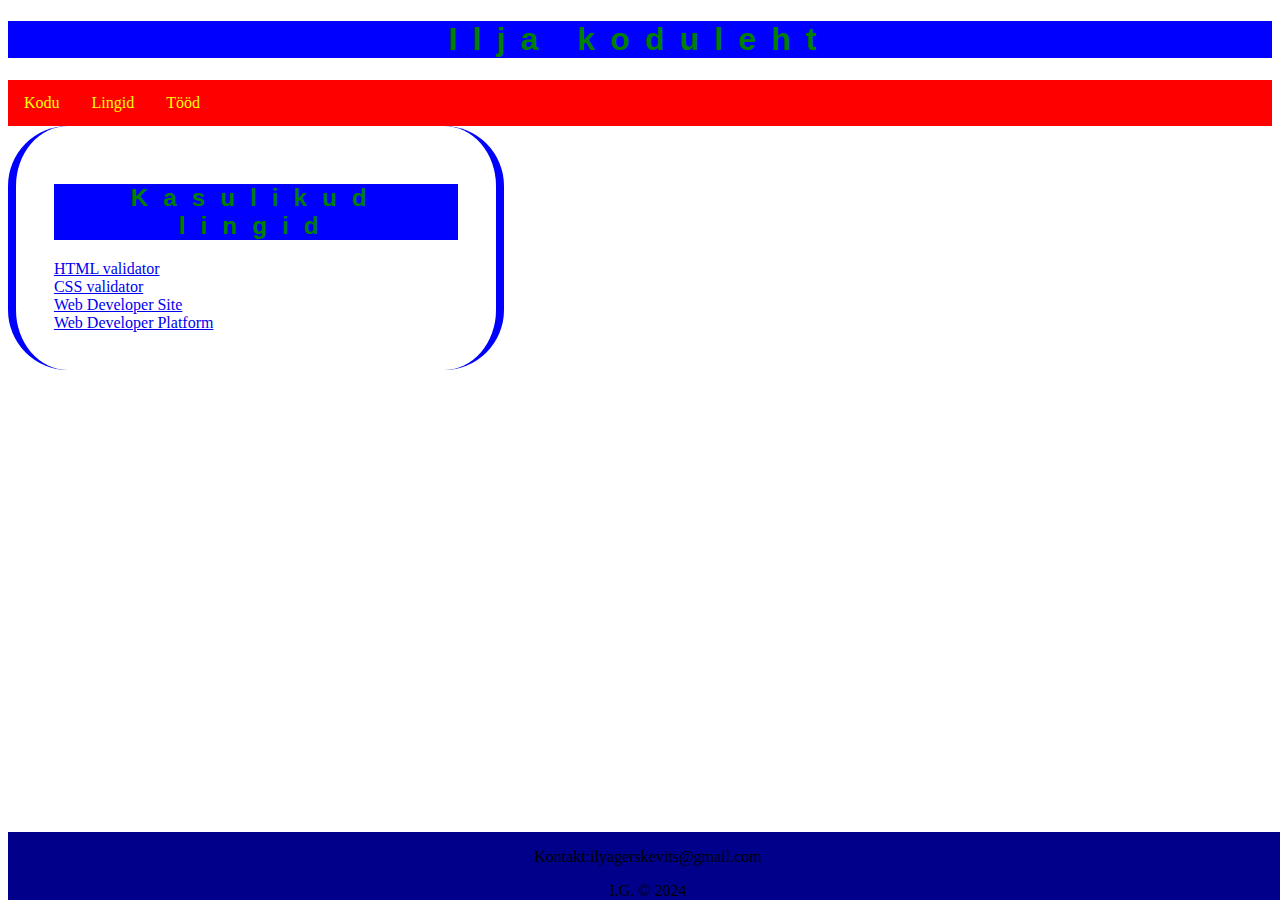
==== Gerskevits/lingid.html @ d3caa4f3 "Add files via upload" ====
<!DOCTYPE html>
<html lang="et">
<!--tehneline info-->
	<head>
		<title>Ilja koduleht</title>
		<meta charset="utf-8">
		<!--подключение css файла-->
		<link rel="stylesheet" type="text/css" href="style.css">
	</head>
<!--veebiline sisu-->
	<body>
<!--päis-->
	<header>
		<h1>Ilja koduleht</h1>
	</header>
<!--navegeerimismenüü-->
	<nav>
		<ul>
			<li>
				<a href="index.html">
				Kodu
				</a>
			</li>
			<li>
				<a href="lingid.html">
				Lingid
				</a>
			</li>
			<li>
				<a href="tood.html">
				Tööd
				</a>
			</li>
		</ul>
	</nav>
<!--põhisisu-->
	<main>
		<section>
			<h2>Kasulikud lingid</h2>
			<div>
			<a href="https://validator.w3.org/">HTML validator</a>
			<br>
			<a href="https://jigsaw.w3.org/css-validator/">CSS validator</a>
			<br>
			<a href="https://www.w3schools.com/">Web Developer Site</a>
			<br>
			<a href="https://github.com/">Web Developer Platform</a>
			</div>
		</section>
	</main>
<!--jalus-->
	<footer>
		<p>Kontakt:ilyagerskevits@gmail.com</p>
		I.G. &copy; 2024
	</footer>
		
		
	</body>
</html>
---- Gerskevits/style.css ----
header{
	color: green; /*teksti värv*/
	background-color: blue; /*tausta värv*/
	font-family: Arial ;
	letter-spacing: 0.4cm;
	text-align: center;
}
footer{
	position: fixed;
	bottom: 0;
	background-color: darkblue;
	width: 100%;
	text-align: center;
	
}
main section{
	border-left: 6pt solid blue; /*dotted dashed*/
	border-right: 6pt solid blue;
	border-radius: 60px;
	padding: 3%;
	width: 32%;
}
/*h2 mis on section sees*/
main section h2{
	color: green; /*teksti värv*/
	background-color: blue; /*tausta värv*/
	font-family: Arial ;
	letter-spacing: 0.4cm;
	text-align: center;
}
/*navigeerimismenüü w3schools lehelt*/
ul {
  list-style-type: none;
  margin: 0;
  padding: 0;
  overflow: hidden;
  background-color: red;
}

li {
  float: left;
}

li a {
  display: block;
  color: yellow;
  text-align: center;
  padding: 14px 16px;
  text-decoration: none;
}

li a:hover {
  background-color: #111;
}
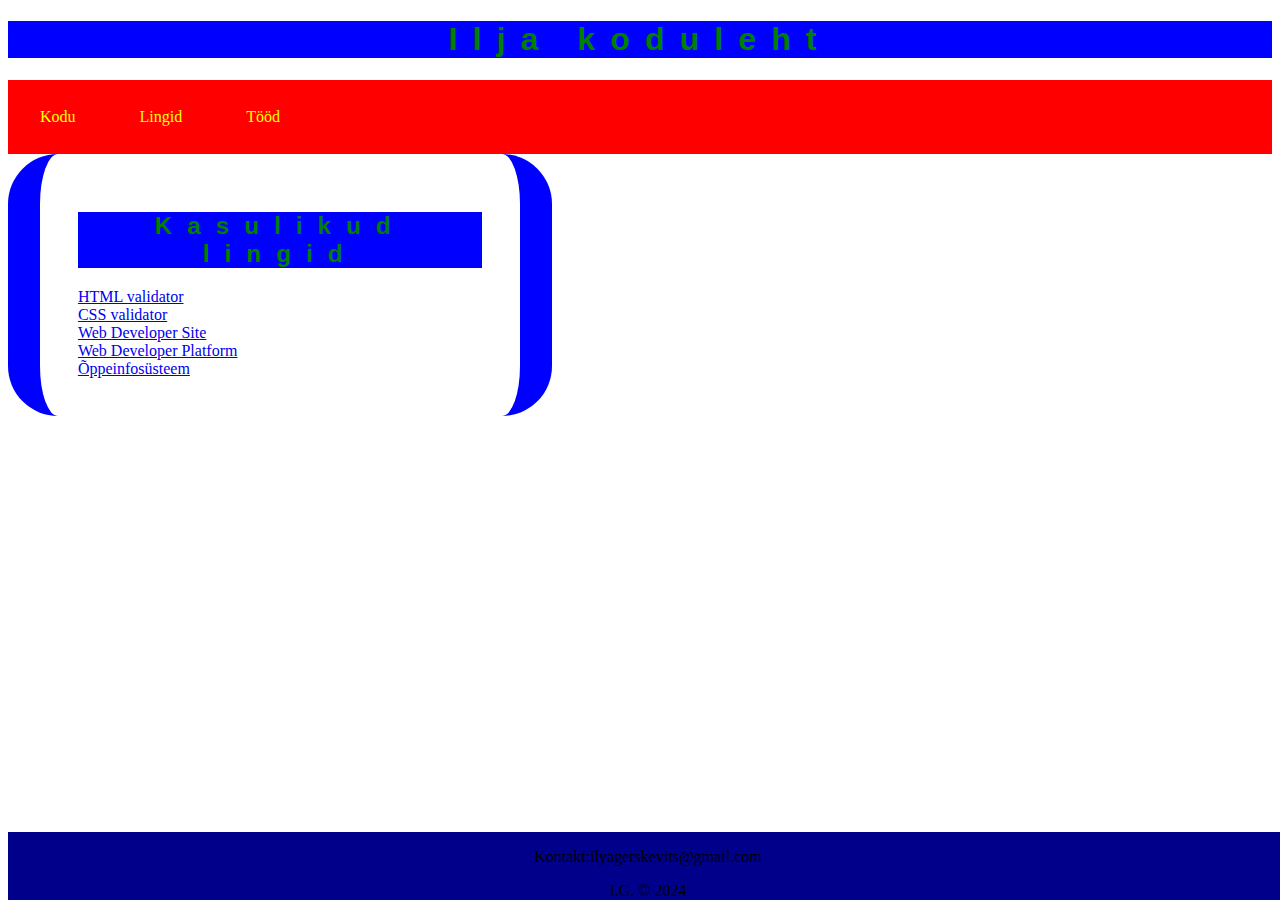
==== commit 1eb0e8ca: "Add files via upload" ====
--- a/Gerskevits/lingid.html
+++ b/Gerskevits/lingid.html
@@ -45,6 +45,8 @@
 			<a href="https://www.w3schools.com/">Web Developer Site</a>
 			<br>
 			<a href="https://github.com/">Web Developer Platform</a>
+			<br>
+			<a href="https://tahvel.edu.ee/#/">Õppeinfosüsteem</a>
 			</div>
 		</section>
 	</main>
--- a/Gerskevits/style.css
+++ b/Gerskevits/style.css
@@ -14,9 +14,9 @@
 	
 }
 main section{
-	border-left: 6pt solid blue; /*dotted dashed*/
-	border-right: 6pt solid blue;
-	border-radius: 60px;
+	border-left: 24pt solid blue; /*dotted dashed*/
+	border-right: 24pt solid blue;
+	border-radius: 50px;
 	padding: 3%;
 	width: 32%;
 }
@@ -45,10 +45,13 @@
   display: block;
   color: yellow;
   text-align: center;
-  padding: 14px 16px;
+  padding: 28px 32px;
   text-decoration: none;
 }
 
 li a:hover {
-  background-color: #111;
+  background-color: black;
+}
+img {
+  border-radius: 50%;
 }